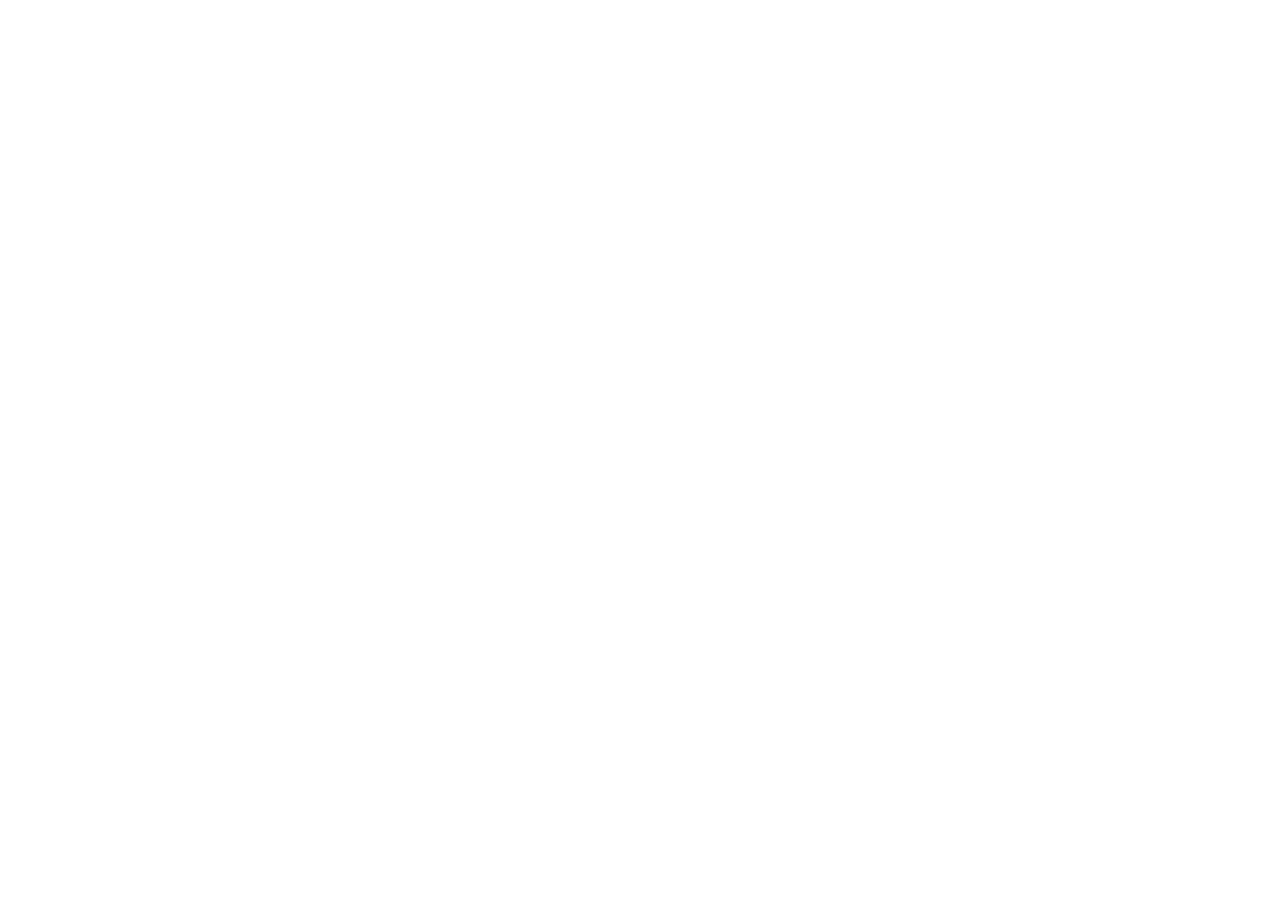
==== widget/index.html @ e15baa0c "new repo" ====
<!DOCTYPE html>
<html lang="en">
<head>
    <meta charset="UTF-8">
    <meta http-equiv="X-UA-Compatible" content="IE=edge">
    <meta name="viewport" content="width=device-width, initial-scale=1.0">
    <link rel="stylesheet" href="style.css">
    <title>Document</title>
</head>
<body>
    
</body>
<script src="../factory-functions/function.js"></script>
<script src="./dom.js"></script>
</html>
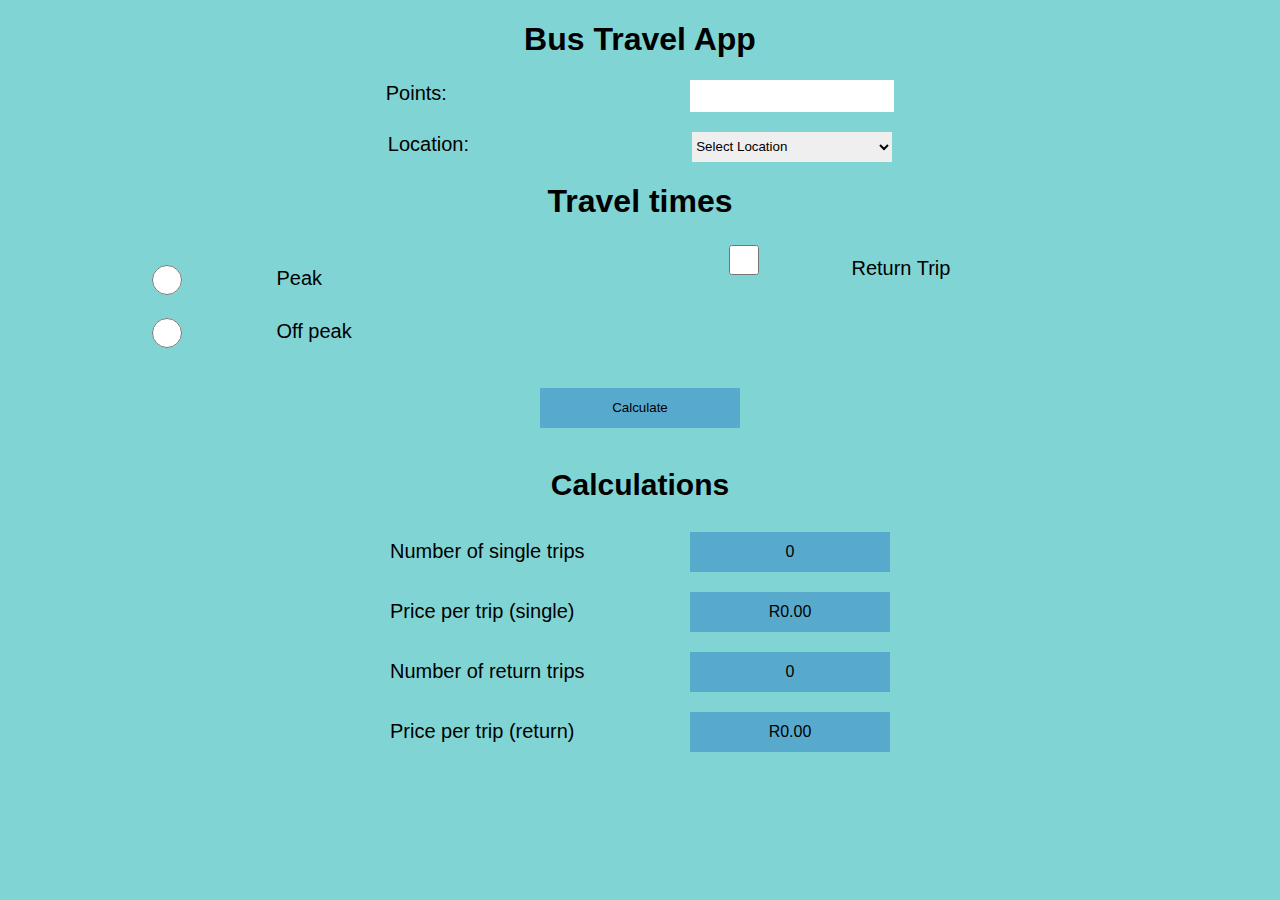
==== commit 197fda15: "widget" ====
--- a/widget/index.html
+++ b/widget/index.html
@@ -1,15 +1,70 @@
 <!DOCTYPE html>
 <html lang="en">
+
 <head>
     <meta charset="UTF-8">
     <meta http-equiv="X-UA-Compatible" content="IE=edge">
     <meta name="viewport" content="width=device-width, initial-scale=1.0">
     <link rel="stylesheet" href="style.css">
-    <title>Document</title>
+    <title>Bus Travel App</title>
 </head>
+
 <body>
-    
+    <h1><i class="fa fa-bus" style="font-size:30px"></i> Bus Travel App</h1>
+    <div class="form">
+        <label>Points:</label>
+        <input type="number" name="" value="" class="enteredPoints">
+    </div>
+    <div class="form">
+        <label>Location:</label>
+        <select class="dropDown">
+            <option value="selectTown">Select Location</option>
+            <option value="25">Dunoon</option>
+            <option value="40">Khayelitsha</option>
+            <option value="30">Mitchells Plain</option>
+        </select>
+    </div>
+    <h1>Travel times</h1>
+    <div class="row">
+        <div class="column center">
+            <div class="times centerDiv">
+                <input type="radio" name="time" id="peak" value="peak" class="time">
+                <label for="peak">Peak</label>
+            </div>
+            <div class="times centerDiv">
+                <input type="radio" name="time" id="offPeak" value="offPeak" class="time">
+                <label for="offPeak">Off peak</label>
+            </div>
+        </div>
+        <div class="column">
+            <div class="center">
+                <input type="checkbox" id="my-checkbox" value="returnTripChecked" class="checkbox">
+                <label for="my-checkbox">Return Trip</label>
+            </div>
+        </div>
+    </div>
+    <div class="centerDiv">
+        <button type="button" id="calculateButton">Calculate</button>
+    </div>
+    <p>Calculations</p>
+    <div class="centerDiv">
+        <label for="numberOfSingleTrips">Number of single trips</label>
+        <div class="total"><span class="numberOfSingleTrips">0</span></div>
+    </div>
+    <div class="centerDiv container">
+        <label for="costPricePerApple">Price per trip (single)</label>
+        <div class="total">R<span class="pricePerSingleTrip">0.00</span></div>
+    </div>
+    <div class="centerDiv container">
+        <label for="numberOfReturnTrips">Number of return trips</label>
+        <div class="total"><span class="numberOfReturnTrips">0</span></div>
+    </div>
+    <div class="centerDiv container">
+        <label for="pricePerReturnTrip">Price per trip (return)</label>
+        <div class="total">R<span class="numberOfReturnTrips">0.00</span></div>
+    </div>
 </body>
-<script src="../factory-functions/function.js"></script>
-<script src="./dom.js"></script>
+<script src="../factory-functions/busTravelFunction.js"></script>
+<script src="./busTravel.js"></script>
+
 </html>--- a/widget/style.css
+++ b/widget/style.css
@@ -0,0 +1,93 @@
+body {
+    background-color: rgb(128, 212, 212);
+    font-family: 'Lucida Sans', 'Lucida Sans Regular', 'Lucida Grande', 'Lucida Sans Unicode', Geneva, Verdana, sans-serif;
+}
+
+.form {
+    text-align: center;
+    margin-bottom: 20px;
+}
+
+label {
+    display: inline-block;
+    text-align: left;
+    margin-right: 30px;
+    width: 270px;
+    font-size: 20px;
+}
+
+input,
+select {
+    display: inline-block;
+    width: 200px;
+    height: 30px;
+    border: none;
+}
+
+button {
+    width: 200px;
+    height: 40px;
+    margin: 10px;
+    border: none;
+    background-color: rgb(88, 170, 205);
+}
+
+.centerDiv {
+    display: flex;
+    justify-content: center;
+    align-items: center;
+    margin: 20px;
+}
+
+p,
+h1 {
+    text-align: center;
+}
+
+p {
+    font-size: 30px;
+    font-weight: bold;
+}
+
+.total {
+    background-color: rgb(88, 170, 205);
+    width: 200px;
+    height: 40px;
+    display: flex;
+    justify-content: center;
+    align-items: center;
+}
+
+.numberOfSingleTrips,
+.pricePerSingleTrip,
+.numberOfReturnTrips,
+.numberOfReturnTrips {
+    text-align: center;
+}
+
+.times {
+    display: flex;
+    align-items: center;
+    margin-bottom: 10px;
+}
+
+.time {
+    margin-right: 10px;
+}
+
+.row {
+    display: flex;
+    flex-wrap: wrap;
+    margin-bottom: 10px;
+  }
+
+  .column {
+    flex: 1;
+    margin-right: 10px;
+  }
+
+
+
+  .times {
+    margin-bottom: 10px;
+  }
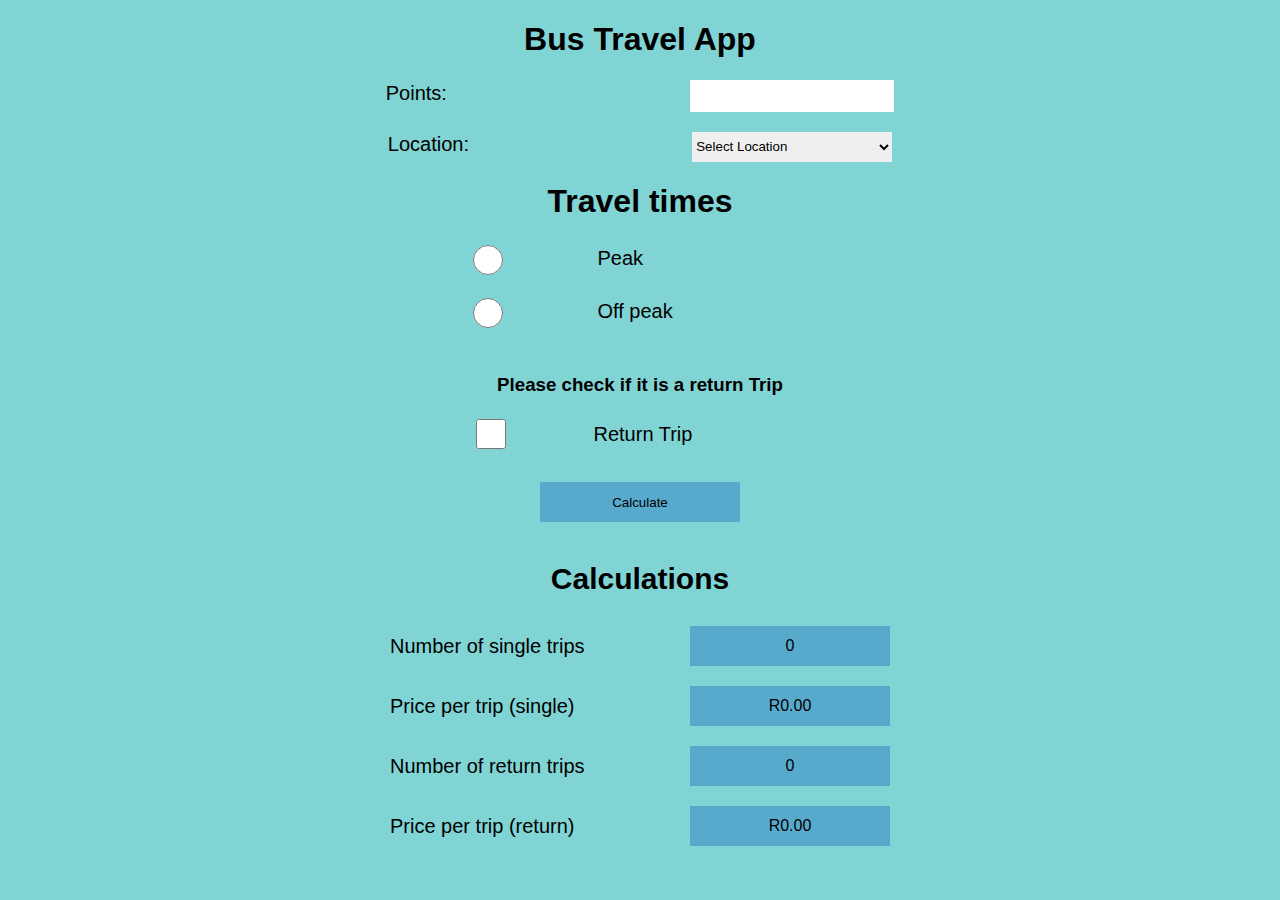
==== commit 8df14371: "updtes" ====
--- a/widget/index.html
+++ b/widget/index.html
@@ -12,21 +12,20 @@
 <body>
     <h1><i class="fa fa-bus" style="font-size:30px"></i> Bus Travel App</h1>
     <div class="form">
-        <label>Points:</label>
-        <input type="number" name="" value="" class="enteredPoints">
+        <label for="enteredPoints">Points:</label>
+        <input type="number" name="enteredPoints" value="" class="enteredPoints" required id="enteredPoints">
     </div>
     <div class="form">
-        <label>Location:</label>
-        <select class="dropDown">
+        <label for="selectTown">Location:</label>
+        <select class="dropDown" id="selectTown">
             <option value="selectTown">Select Location</option>
-            <option value="25">Dunoon</option>
-            <option value="40">Khayelitsha</option>
-            <option value="30">Mitchells Plain</option>
+            <option value="Dunoon">Dunoon</option>
+            <option value="Khayelitsha">Khayelitsha</option>
+            <option value="Mitchells">Mitchells Plain</option>
         </select>
     </div>
+
     <h1>Travel times</h1>
-    <div class="row">
-        <div class="column center">
             <div class="times centerDiv">
                 <input type="radio" name="time" id="peak" value="peak" class="time">
                 <label for="peak">Peak</label>
@@ -34,17 +33,15 @@
             <div class="times centerDiv">
                 <input type="radio" name="time" id="offPeak" value="offPeak" class="time">
                 <label for="offPeak">Off peak</label>
-            </div>
-        </div>
-        <div class="column">
-            <div class="center">
-                <input type="checkbox" id="my-checkbox" value="returnTripChecked" class="checkbox">
-                <label for="my-checkbox">Return Trip</label>
-            </div>
+            </div><br>
+        <h3>Please check if it is a return Trip</h3>
+        <div class="centerDiv">
+            <input type="checkbox" id="my-checkbox" value="returnTripChecked" class="checkbox" name="checkbox">
+            <label for="my-checkbox">Return Trip</label>
         </div>
     </div>
     <div class="centerDiv">
-        <button type="button" id="calculateButton">Calculate</button>
+        <button type="button" id="calculateButton" class="calculateButton">Calculate</button>
     </div>
     <p>Calculations</p>
     <div class="centerDiv">
@@ -61,10 +58,10 @@
     </div>
     <div class="centerDiv container">
         <label for="pricePerReturnTrip">Price per trip (return)</label>
-        <div class="total">R<span class="numberOfReturnTrips">0.00</span></div>
+        <div class="total">R<span class="pricePerReturnTrip">0.00</span></div>
     </div>
 </body>
 <script src="../factory-functions/busTravelFunction.js"></script>
-<script src="./busTravel.js"></script>
+<script src="../widget/busTravel.js"></script>
 
 </html>--- a/widget/style.css
+++ b/widget/style.css
@@ -40,7 +40,8 @@
 }
 
 p,
-h1 {
+h1,
+h3{
     text-align: center;
 }
 
@@ -64,11 +65,8 @@
 .numberOfReturnTrips {
     text-align: center;
 }
-
-.times {
-    display: flex;
-    align-items: center;
-    margin-bottom: 10px;
+.check {
+    margin-left: 200px;
 }
 
 .time {
